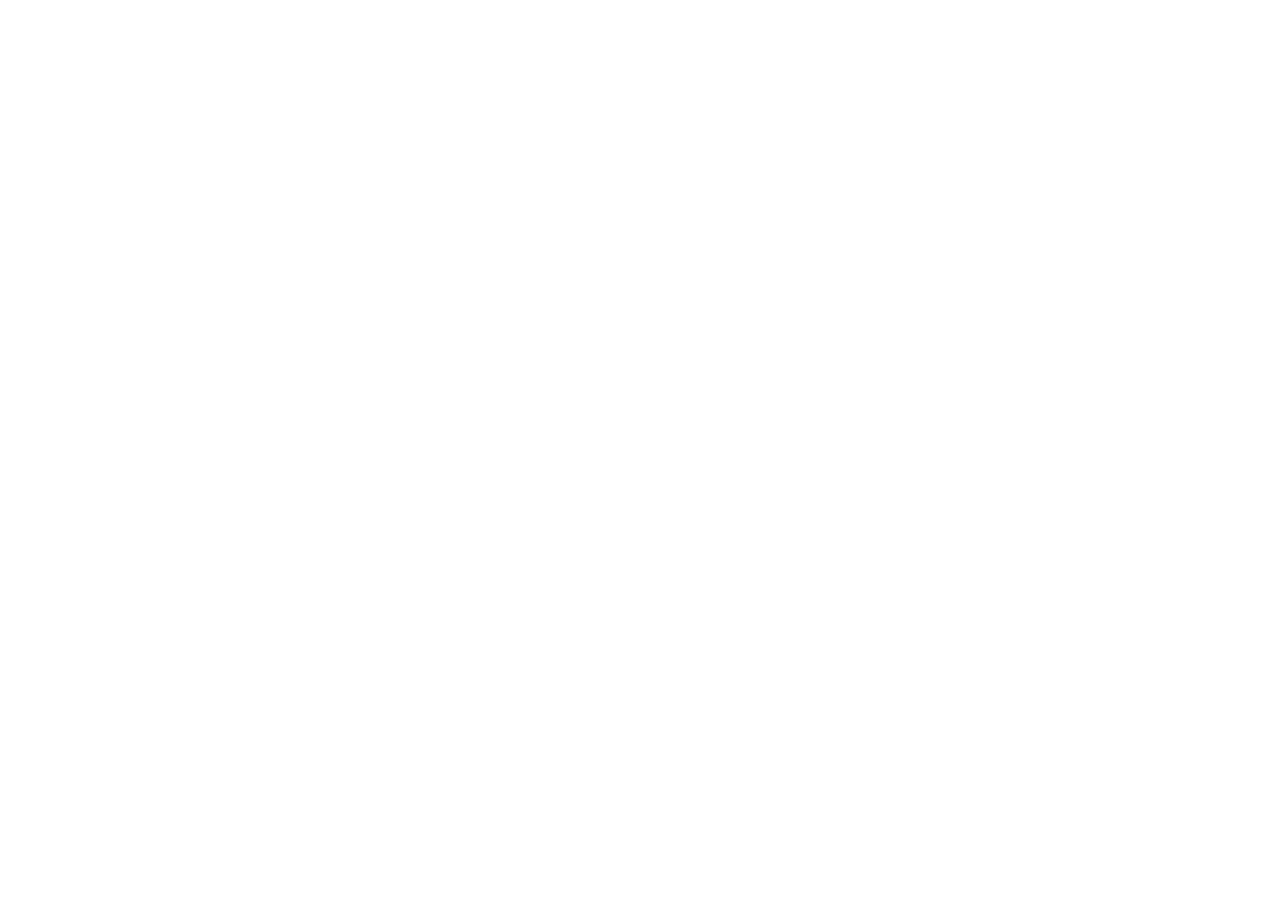
==== index.html @ 5befb62a "1-3done" ====
<!DOCTYPE html>
<html lang="en">
  <head>
    <meta charset="UTF-8" />
    <meta name="viewport" content="width=device-width, initial-scale=1.0" />
    <title>Document</title>
  </head>
  <body>
    <!-- <script type="module" src="./js/task-1.js" defer></script>
    <script type="module" src="./js/task-2.js" defer></script>
    <script type="module" src="./js/task-3.js" defer></script> -->
    <script type="module" src="./js/task-4.js" defer></script>
  </body>
</html>
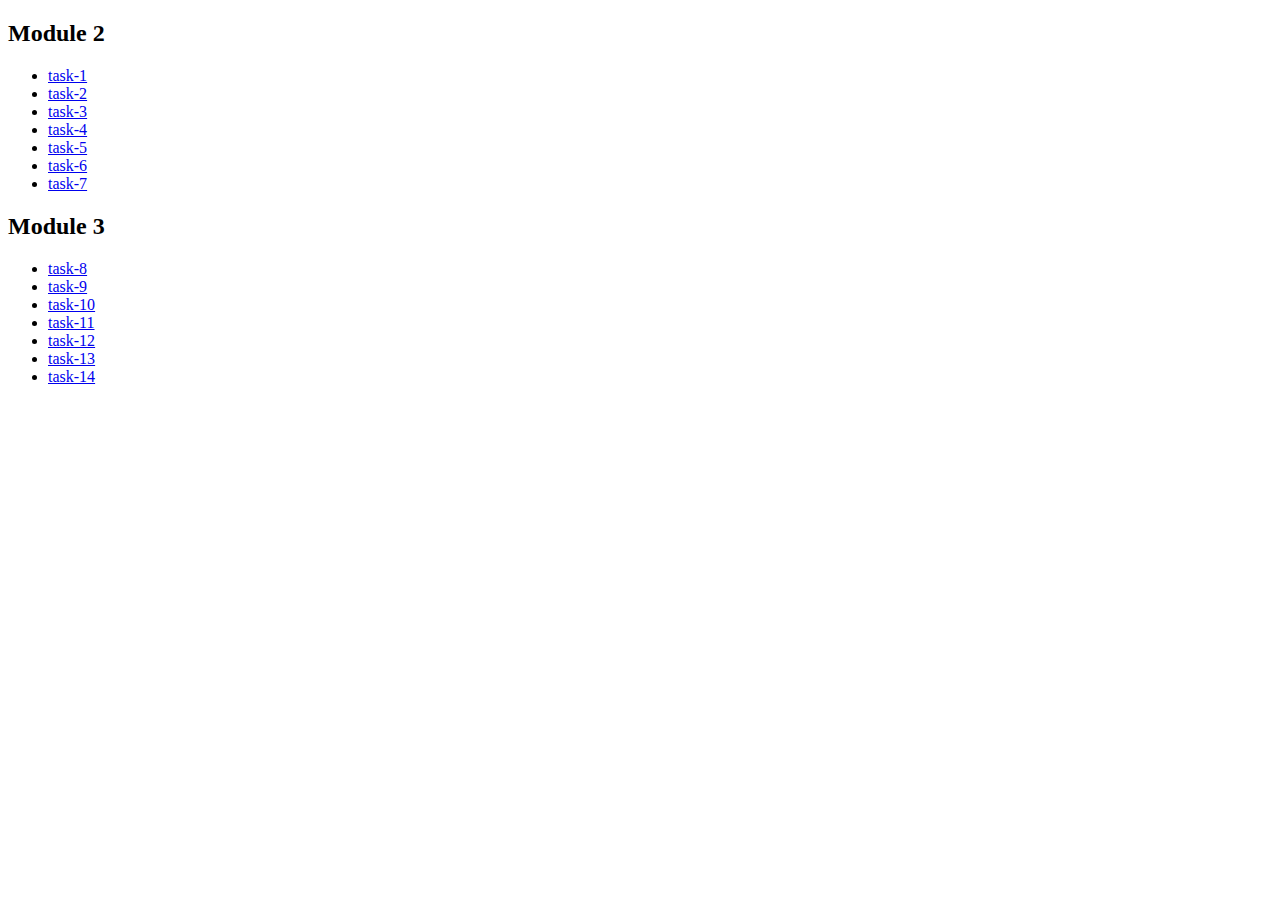
==== commit 1913340a: "pages html" ====
--- a/index.html
+++ b/index.html
@@ -6,9 +6,25 @@
     <title>Document</title>
   </head>
   <body>
-    <!-- <script type="module" src="./js/task-1.js" defer></script>
-    <script type="module" src="./js/task-2.js" defer></script>
-    <script type="module" src="./js/task-3.js" defer></script> -->
-    <script type="module" src="./js/task-4.js" defer></script>
+    <h2>Module 2</h2>
+    <ul>
+      <li><a href="/task/tack-1.html">task-1</a></li>
+      <li><a href="/task/task-2.html">task-2</a></li>
+      <li><a href="/task/task-3.html">task-3</a></li>
+      <li><a href="/task/task-4.html">task-4</a></li>
+      <li><a href="/task/task-5.html">task-5</a></li>
+      <li><a href="/task/task-6.html">task-6</a></li>
+      <li><a href="/task/task-7.html">task-7</a></li>
+    </ul>
+    <h2>Module 3</h2>
+    <ul>
+      <li><a href="/task/task-8.html">task-8</a></li>
+      <li><a href="/task/task-9.html">task-9</a></li>
+      <li><a href="/task/task-10.html">task-10</a></li>
+      <li><a href="/task/task-11.html">task-11</a></li>
+      <li><a href="/task/task-12.html">task-12</a></li>
+      <li><a href="/task/task-13.html">task-13</a></li>
+      <li><a href="/task/task-14.html">task-14</a></li>
+    </ul>
   </body>
 </html>
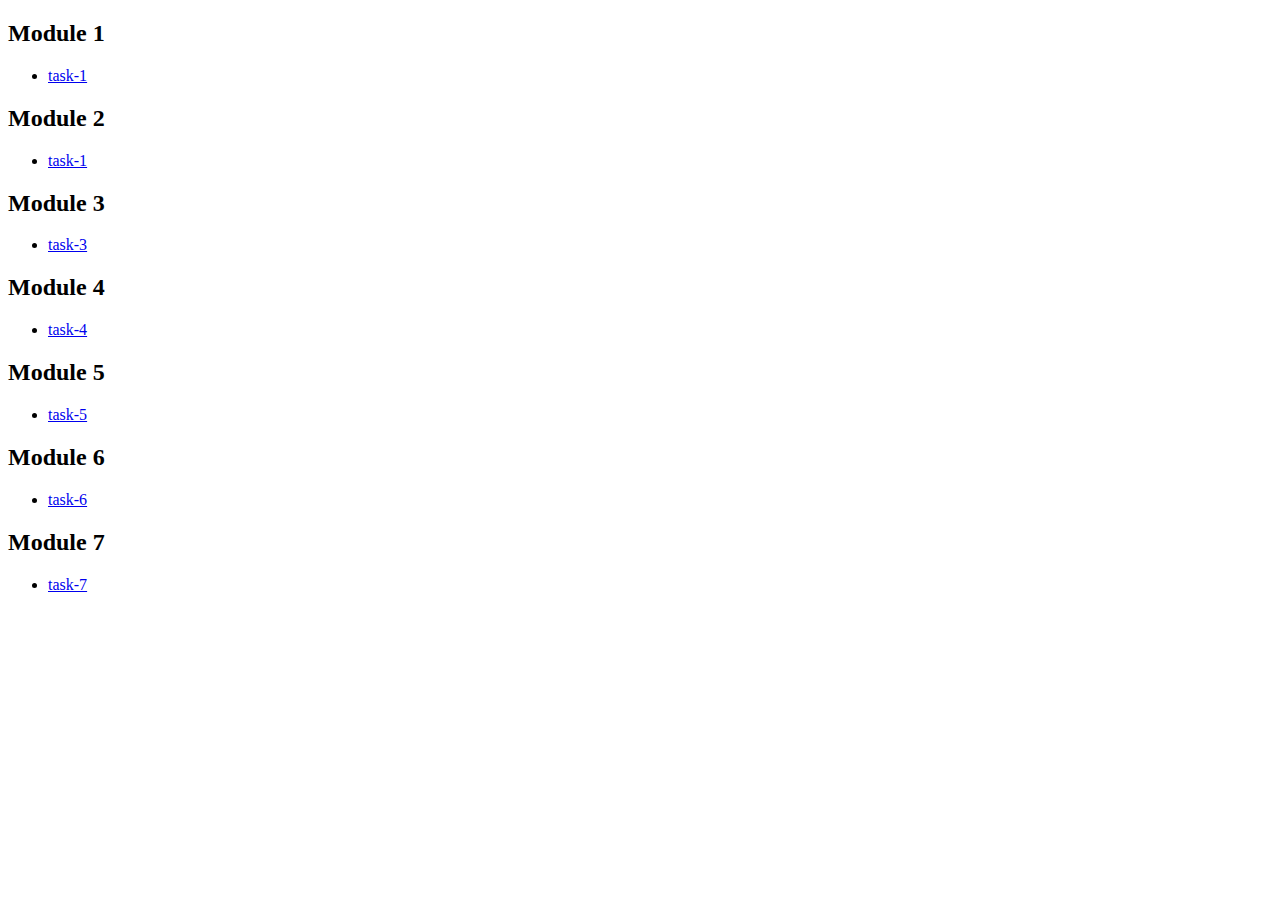
==== commit abe1ccd7: "модуль 3 дон" ====
--- a/index.html
+++ b/index.html
@@ -6,25 +6,33 @@
     <title>Document</title>
   </head>
   <body>
+    <h2>Module 1</h2>
+    <ul>
+      <li><a href="/task/tack-.html">task-1</a></li>
+    </ul>
     <h2>Module 2</h2>
     <ul>
-      <li><a href="/task/tack-1.html">task-1</a></li>
-      <li><a href="/task/task-2.html">task-2</a></li>
-      <li><a href="/task/task-3.html">task-3</a></li>
-      <li><a href="/task/task-4.html">task-4</a></li>
-      <li><a href="/task/task-5.html">task-5</a></li>
-      <li><a href="/task/task-6.html">task-6</a></li>
-      <li><a href="/task/task-7.html">task-7</a></li>
+      <li><a href="/task/tack-2.html">task-1</a></li>
     </ul>
     <h2>Module 3</h2>
     <ul>
-      <li><a href="/task/task-8.html">task-8</a></li>
-      <li><a href="/task/task-9.html">task-9</a></li>
-      <li><a href="/task/task-10.html">task-10</a></li>
-      <li><a href="/task/task-11.html">task-11</a></li>
-      <li><a href="/task/task-12.html">task-12</a></li>
-      <li><a href="/task/task-13.html">task-13</a></li>
-      <li><a href="/task/task-14.html">task-14</a></li>
+      <li><a href="/task/task-3.html">task-3</a></li>
+    </ul>
+    <h2>Module 4</h2>
+    <ul>
+      <li><a href="/task/task-4.html">task-4</a></li>
+    </ul>
+    <h2>Module 5</h2>
+    <ul>
+      <li><a href="/task/task-5.html">task-5</a></li>
+    </ul>
+    <h2>Module 6</h2>
+    <ul>
+      <li><a href="/task/task-6.html">task-6</a></li>
+    </ul>
+    <h2>Module 7</h2>
+    <ul>
+      <li><a href="/task/task-7.html">task-7</a></li>
     </ul>
   </body>
 </html>
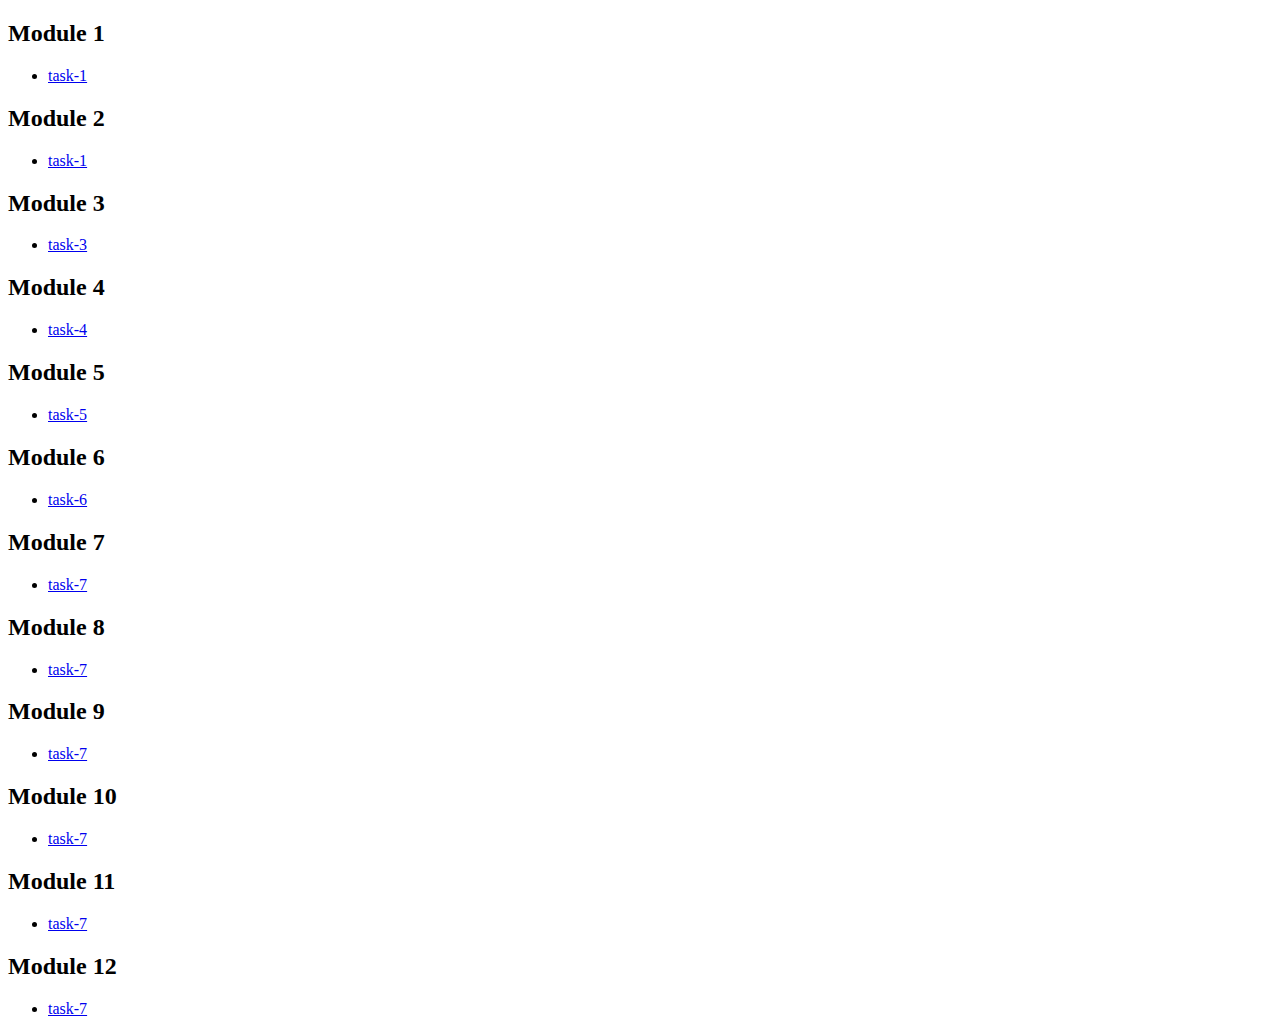
==== commit 06c6a3b1: "task7" ====
--- a/index.html
+++ b/index.html
@@ -34,5 +34,26 @@
     <ul>
       <li><a href="/task/task-7.html">task-7</a></li>
     </ul>
+    <h2>Module 8</h2>
+    <ul>
+      <li><a href="/task/task-8.html">task-7</a></li>
+    </ul>
+    <h2>Module 9</h2>
+    <ul>
+      <li><a href="/task/task-9.html">task-7</a></li>
+    </ul>
+    <h2>Module 10</h2>
+    <ul>
+      <li><a href="/task/task-10.html">task-7</a></li>
+    </ul>
+    <h2>Module 11</h2>
+    <ul>
+      <li><a href="/task/task-11.html">task-7</a></li>
+    </ul>
+    <h2>Module 12</h2>
+    <ul>
+      <li><a href="/task/task-12.html">task-7</a></li>
+    </ul>
+
   </body>
 </html>
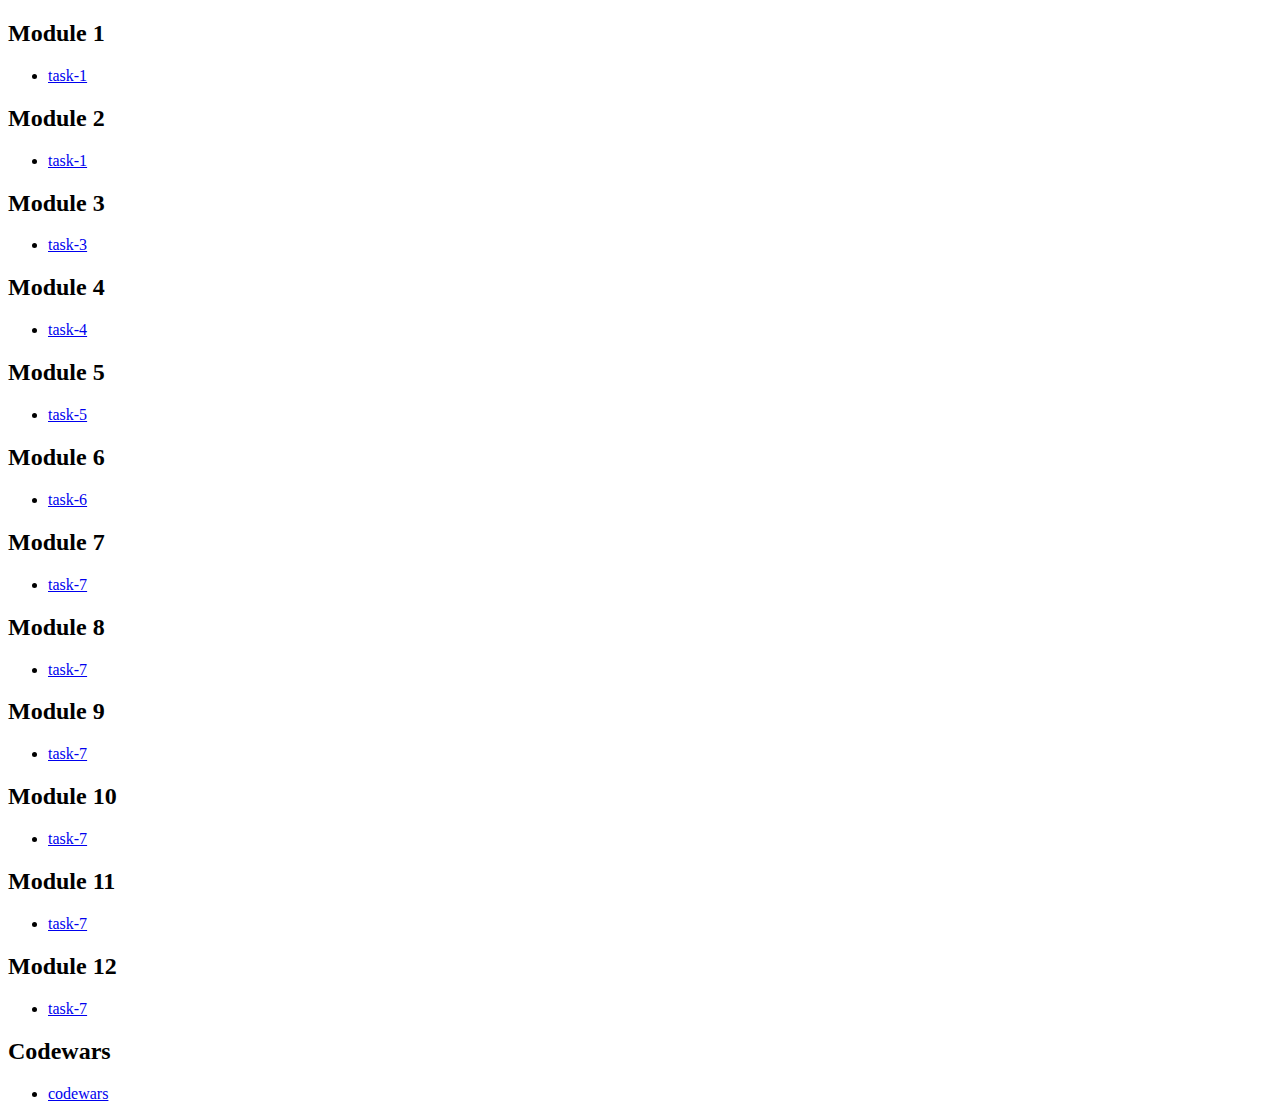
==== commit 324f7c04: "coding" ====
--- a/index.html
+++ b/index.html
@@ -54,6 +54,9 @@
     <ul>
       <li><a href="/task/task-12.html">task-7</a></li>
     </ul>
-
+    <h2>Codewars</h2>
+    <ul>
+      <li><a href="/task/codewars.html">codewars</a></li>
+    </ul>
   </body>
 </html>
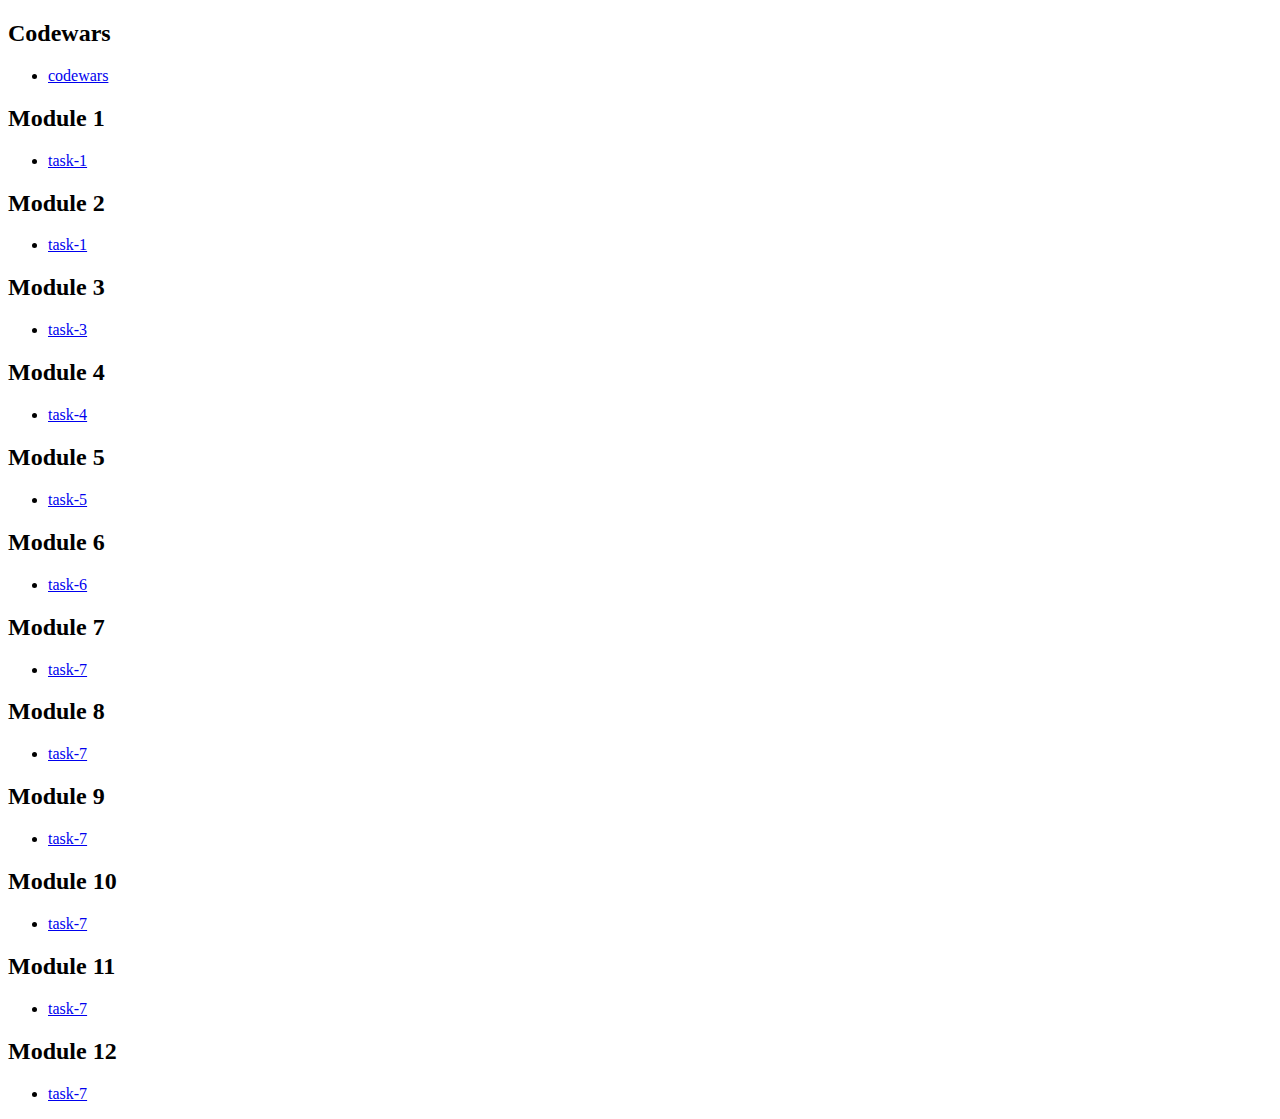
==== commit 260cebc0: "12+" ====
--- a/index.html
+++ b/index.html
@@ -6,6 +6,10 @@
     <title>Document</title>
   </head>
   <body>
+    <h2>Codewars</h2>
+    <ul>
+      <li><a href="/task/codewars.html">codewars</a></li>
+    </ul>
     <h2>Module 1</h2>
     <ul>
       <li><a href="/task/tack-.html">task-1</a></li>
@@ -54,9 +58,5 @@
     <ul>
       <li><a href="/task/task-12.html">task-7</a></li>
     </ul>
-    <h2>Codewars</h2>
-    <ul>
-      <li><a href="/task/codewars.html">codewars</a></li>
-    </ul>
   </body>
 </html>
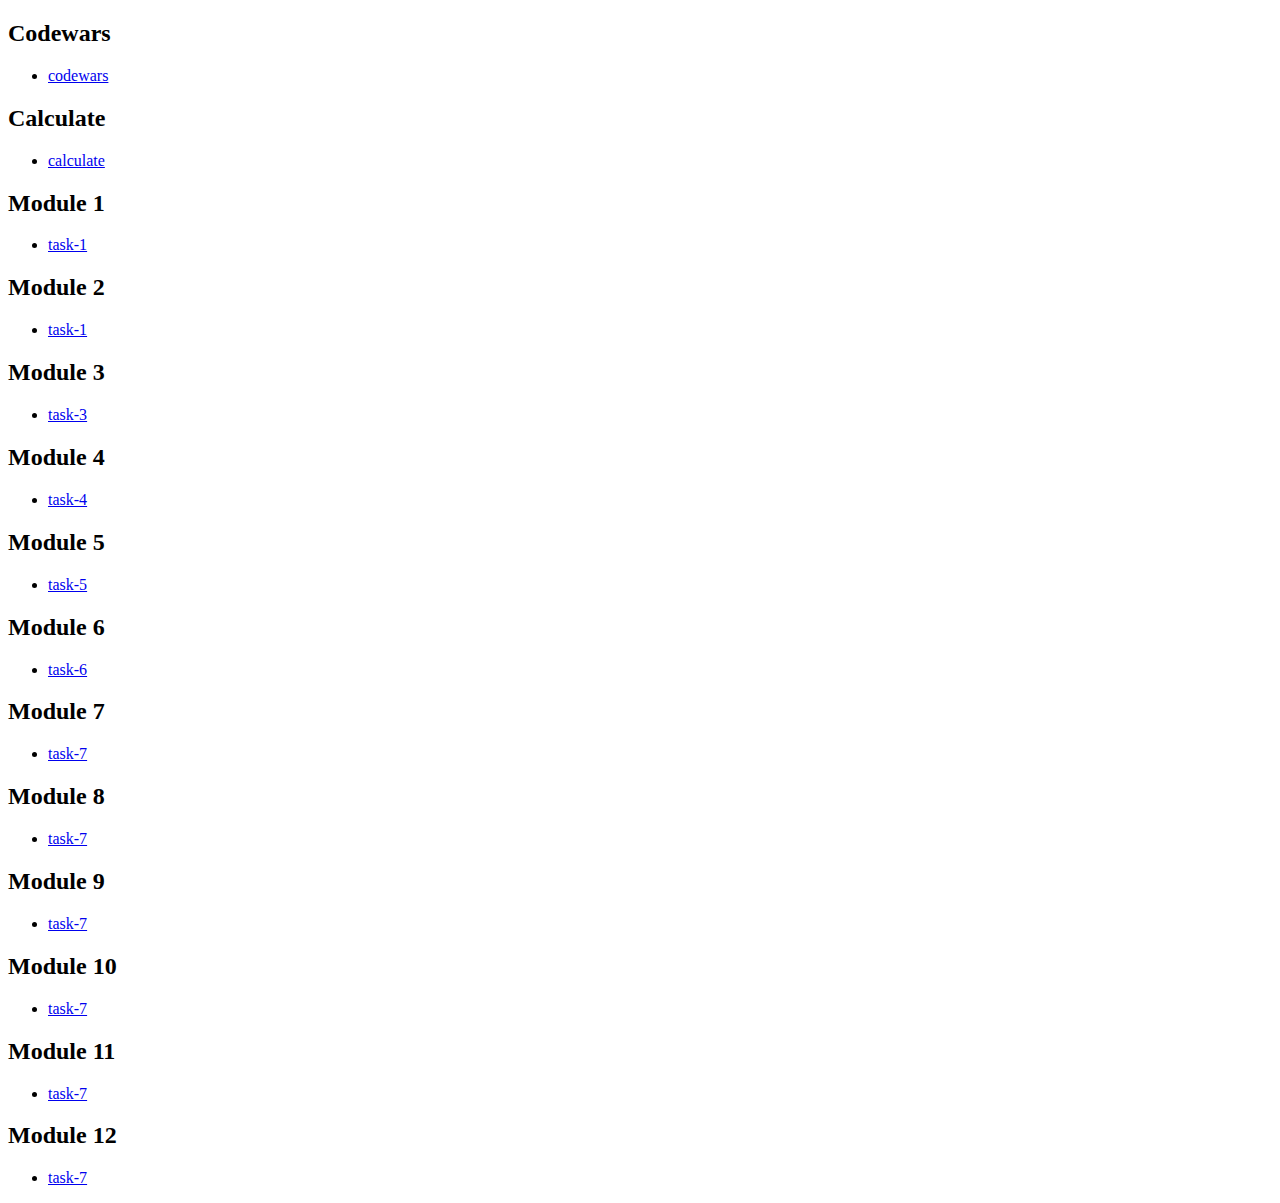
==== commit 5f367734: "add %" ====
--- a/index.html
+++ b/index.html
@@ -9,6 +9,11 @@
     <h2>Codewars</h2>
     <ul>
       <li><a href="/task/codewars.html">codewars</a></li>
+    </ul>
+
+    <h2>Calculate</h2>
+    <ul>
+      <li><a href="/task/calculate.html">calculate</a></li>
     </ul>
     <h2>Module 1</h2>
     <ul>
